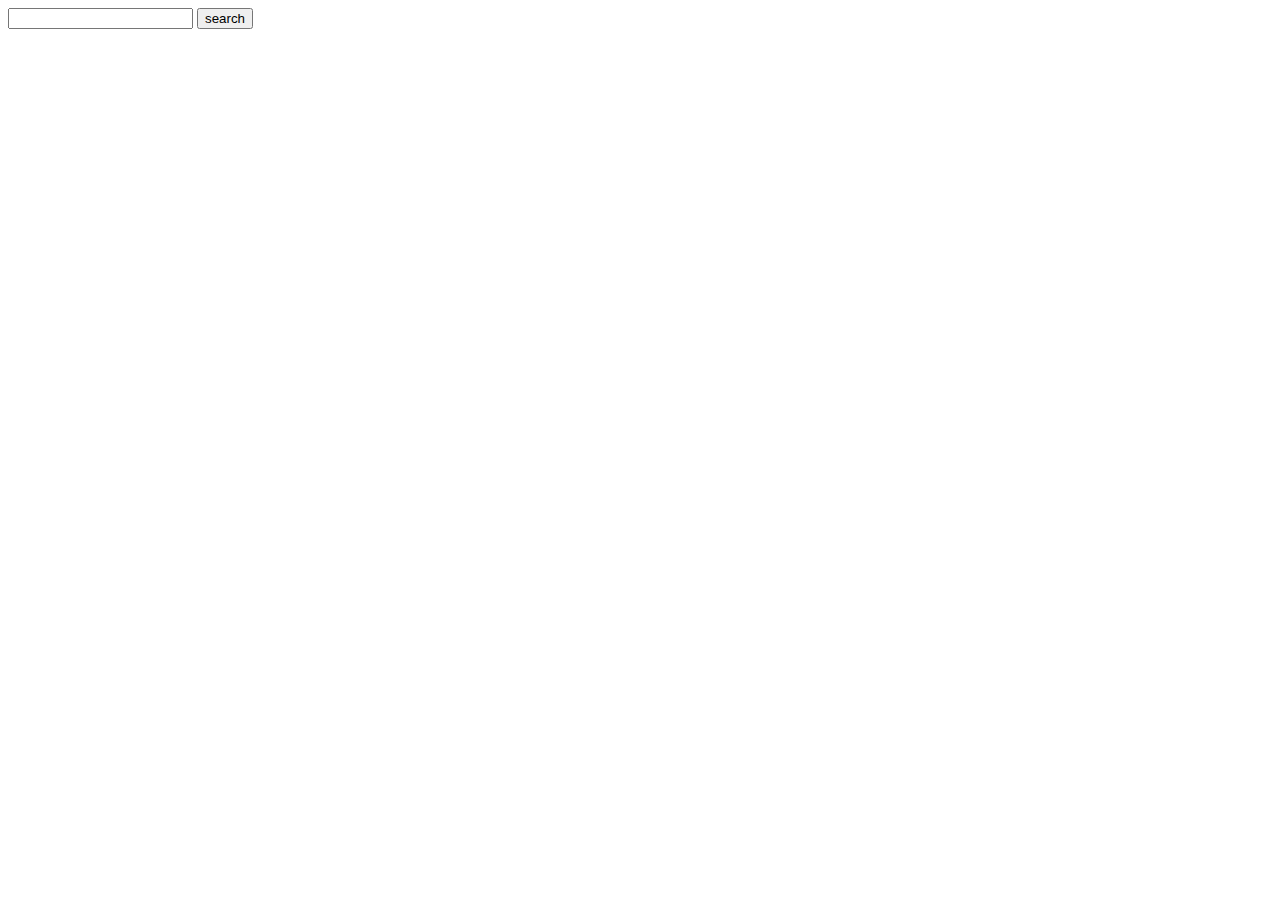
==== index.html @ 304041c6 "doxx test 2" ====
<!DOCTYPE html>
<!--[if lt IE 7]>      <html class="no-js lt-ie9 lt-ie8 lt-ie7"> <![endif]-->
<!--[if IE 7]>         <html class="no-js lt-ie9 lt-ie8"> <![endif]-->
<!--[if IE 8]>         <html class="no-js lt-ie9"> <![endif]-->
<!--[if gt IE 8]>      <html class="no-js"> <!--<![endif]-->
<html>
    <head>
        <meta charset="utf-8">
        <meta http-equiv="X-UA-Compatible" content="IE=edge">
        <title></title>
        <meta name="description" content="">
        <meta name="viewport" content="width=device-width, initial-scale=1">
        <!--external stylesheets-->
        <!--<link rel="stylesheet" href="mtd.xtermegdpsnocap.rf.gd/assets/main.css">-->
        <!--internal stylesheets-->
        <link rel="stylesheet" href="css/style.css">
    </head>
    <body>
        <!--[if lt IE 7]>
            <p class="browsehappy">You are using an <strong>outdated</strong> browser. Please <a href="#">upgrade your browser</a> to improve your experience.</p>
        <![endif]-->
        <input type="text" id="myText" value="">
        <button type="button" onclick="ready()">search</button>
        <p id="doxx"><p>
        <script src="javascript/main.js" async defer></script>
    </body>
</html>
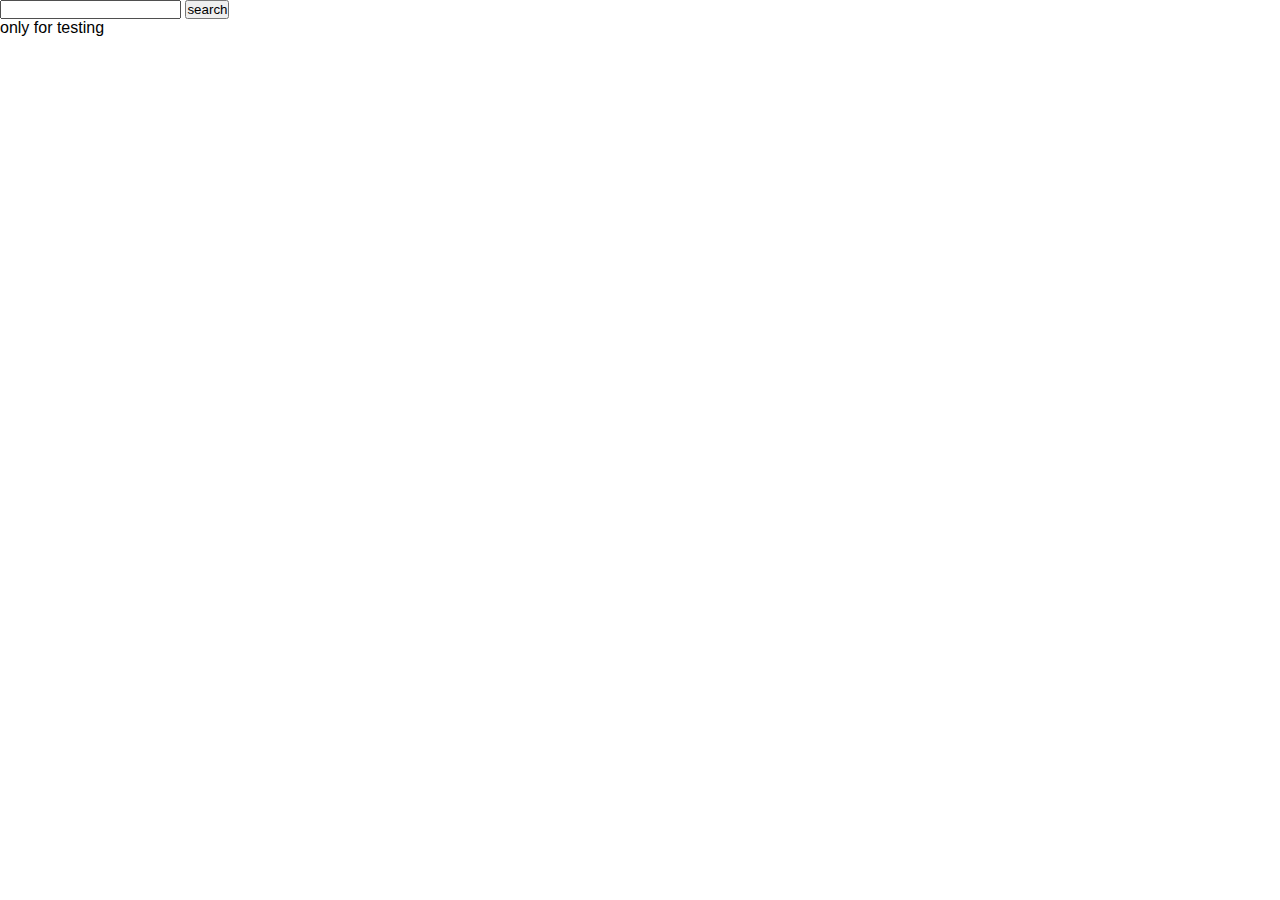
==== commit 3d45d7d3: "s" ====
--- a/index.html
+++ b/index.html
@@ -20,8 +20,9 @@
             <p class="browsehappy">You are using an <strong>outdated</strong> browser. Please <a href="#">upgrade your browser</a> to improve your experience.</p>
         <![endif]-->
         <input type="text" id="myText" value="">
-        <button type="button" onclick="ready()">search</button>
-        <p id="doxx"><p>
+        <button type="button" onclick="query()">search</button>
+        <p id="query"><p>
         <script src="javascript/main.js" async defer></script>
+        <a herf="outdated.html">only for testing</a>
     </body>
 </html>--- a/css/style.css
+++ b/css/style.css
@@ -0,0 +1,6 @@
+*{
+    margin: 0;
+    padding: 0;
+    box-sizing: border-box;
+    font-family: sans-serif;
+}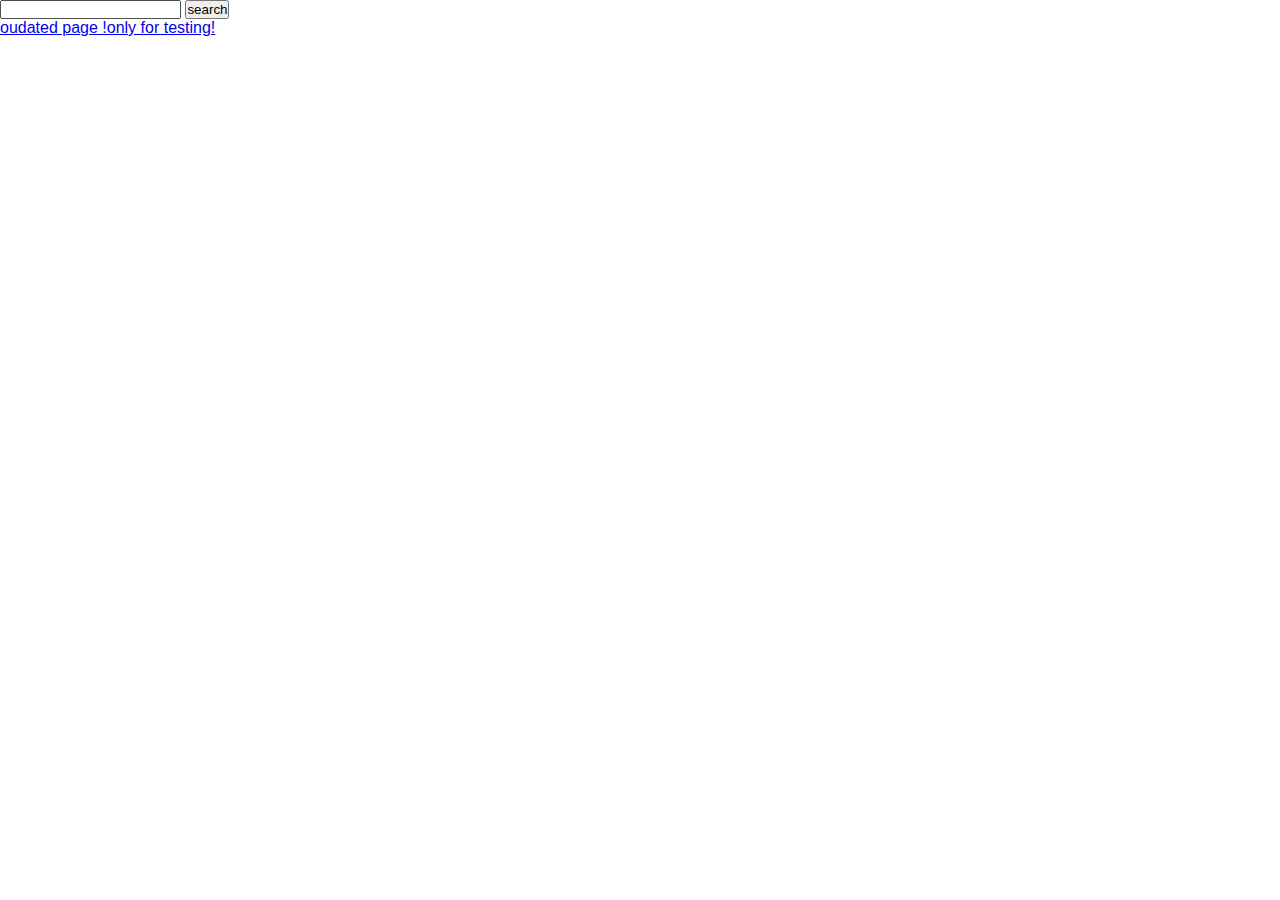
==== commit aa0bab95: "fix ah" ====
--- a/index.html
+++ b/index.html
@@ -22,7 +22,7 @@
         <input type="text" id="myText" value="">
         <button type="button" onclick="query()">search</button>
         <p id="query"><p>
+        <a href="outdated.html">oudated page !only for testing!</a>
         <script src="javascript/main.js" async defer></script>
-        <a herf="outdated.html">only for testing</a>
     </body>
 </html>